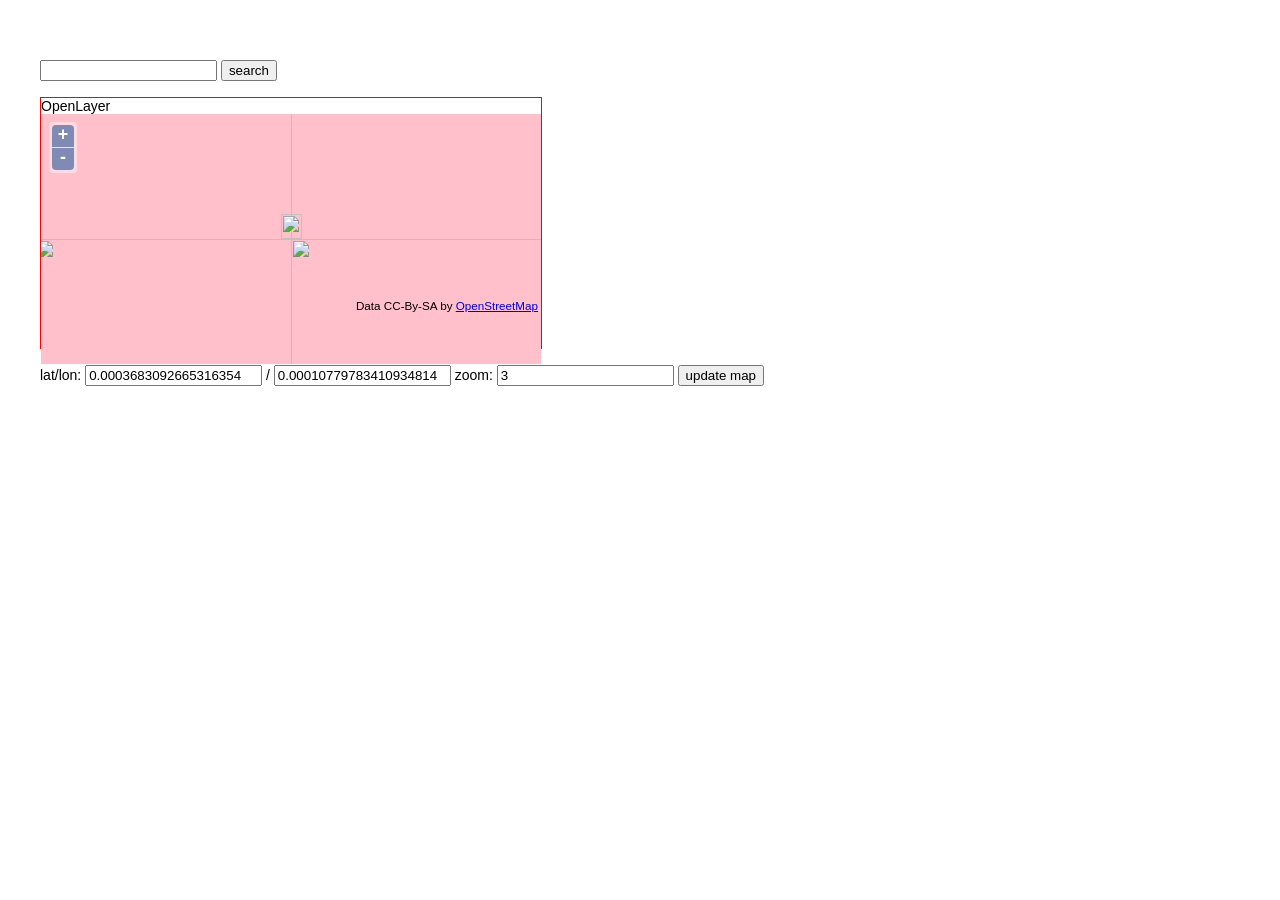
==== ol/index.html @ 1987539b "Openlayer replay" ====
<!DOCTYPE html>
<html xmlns='http://www.w3.org/1999/xhtml'>
<head>
    <title>Google Maps Latitude and Longitude Picker jQuery plugin</title>
    <meta http-equiv="Content-Type" content="text/html; charset=utf-8"/>

    <link rel="stylesheet" type="text/css" href="css/demo.css"/>
    <link rel="stylesheet" href="css/ol2/theme/default/style.css" type="text/css" />
    <script src="js/jquery-1.7.2.min.js"></script>
    <script src="js/OpenLayers.debug.js"></script>



    <link rel="stylesheet" type="text/css" href="css/jquery-gmaps-latlon-picker.css"/>
    <script src="js/jquery-latlon-picker.js"></script>

</head>
<body>
<form>
    <fieldset class="gllpLatlonPicker">
        <input type="text" class="gllpSearchField">
        <input type="button" class="gllpSearchButton" value="search">
        <br/><br/>

        <div class="gllpMap" style="width: 500px; height: 250px; border: 1px solid red; ">OpenLayer</div>
        <br/>
        lat/lon:
        <input type="text" class="gllpLatitude" value="41.0"/>
        /
        <input type="text" class="gllpLongitude" value="12.0"/>
        zoom: <input type="text" class="gllpZoom" value="3"/>
        <input type="button" class="gllpUpdateButton" value="update map">
        <br/>
    </fieldset>


</form>

</body>
</html>
---- ol/css/demo.css ----
html, body, div, span, applet, object, iframe, h1, h2, h3, h4, h5, h6, p, blockquote, pre, a, abbr, acronym, address, big, cite, code, del, dfn, em, font, img, ins, kbd, q, s, samp, small, strike, strong, sub, sup, tt, var, dl, dt, dd, ol, ul, li, fieldset, form, label, legend, table, caption, tbody, tfoot, thead, tr, th, td { margin: 0px; padding: 0px; border: 0px; outline: 0px; font-weight: inherit; font-style: inherit; font-size: 100%; font-family: inherit; vertical-align: baseline; }
form	{ margin: 0px; padding: 0px; }
table   { border-collapse: collapse; border-spacing: 0px; }
caption, th, td {text-align: left; font-weight: normal; }
blockquote:before, blockquote:after, q:before, q:after { content: ""; }
blockquote, q { quotes: "" ""; }

BODY    { margin: 20px; padding: 20px; color: #000; font-family: Helvetica, Arial, Verdana, sans-serif; font-size: 14.0px; }

H1		{ margin: 20px 0; font-size: 3em; }
H2		{ margin: 40px 0 20px 0; font-size: 1.8em; }

UL 		{ margin: 0 20px; }
UL LI	{ margin: 5px 0; }

.gllpLatlonPicker	{ margin: 20px 0; }

.code			{ margin: 20px 0; font-size: 0.9em; width: 600px; font-family: "Monofur", courier; background-color: #555; padding: 15px; box-shadow: #f6f6f6 1px 1px 3px; color: #999; }
.description	{ margin: 20px 0; line-height: 1.2em; }
---- ol/css/ol2/theme/default/style.css ----
div.olMap {
    z-index: 0;
    padding: 0 !important;
    margin: 0 !important;
    cursor: default;
}

div.olMapViewport {
    text-align: left;
}

div.olLayerDiv {
   -moz-user-select: none;
   -khtml-user-select: none;
}

.olLayerGoogleCopyright {
    left: 2px;
    bottom: 2px;
}
.olLayerGoogleV3.olLayerGoogleCopyright {
    right: auto !important;
}
.olLayerGooglePoweredBy {
    left: 2px;
    bottom: 15px;
}
.olLayerGoogleV3.olLayerGooglePoweredBy {
    bottom: 15px !important;
}
.olControlAttribution {
    font-size: smaller;
    right: 3px;
    bottom: 4.5em;
    position: absolute;
    display: block;
}
.olControlScale {
    right: 3px;
    bottom: 3em;
    display: block;
    position: absolute;
    font-size: smaller;
}
.olControlScaleLine {
   display: block;
   position: absolute;
   left: 10px;
   bottom: 15px;
   font-size: xx-small;
}
.olControlScaleLineBottom {
   border: solid 2px black;
   border-bottom: none;
   margin-top:-2px;
   text-align: center;
}
.olControlScaleLineTop {
   border: solid 2px black;
   border-top: none;
   text-align: center;
}

.olControlPermalink {
    right: 3px;
    bottom: 1.5em;
    display: block;
    position: absolute;
    font-size: smaller;
}

div.olControlMousePosition {
    bottom: 0;
    right: 3px;
    display: block;
    position: absolute;
    font-family: Arial;
    font-size: smaller;
}

.olControlOverviewMapContainer {
    position: absolute;
    bottom: 0;
    right: 0;
}

.olControlOverviewMapElement {
    padding: 10px 18px 10px 10px;
    background-color: #00008B;
    -moz-border-radius: 1em 0 0 0;
}

.olControlOverviewMapMinimizeButton,
.olControlOverviewMapMaximizeButton {
    height: 18px;
    width: 18px;
    right: 0;
    bottom: 80px;
    cursor: pointer;
}

.olControlOverviewMapExtentRectangle {
    overflow: hidden;
    background-image: url("img/blank.gif");
    cursor: move;
    border: 2px dotted red;
}
.olControlOverviewMapRectReplacement {
    overflow: hidden;
    cursor: move;
    background-image: url("img/overview_replacement.gif");
    background-repeat: no-repeat;
    background-position: center;
}

.olLayerGeoRSSDescription {
    float:left;
    width:100%;
    overflow:auto;
    font-size:1.0em;
}
.olLayerGeoRSSClose {
    float:right;
    color:gray;
    font-size:1.2em;
    margin-right:6px;
    font-family:sans-serif;
}
.olLayerGeoRSSTitle {
    float:left;font-size:1.2em;
}

.olPopupContent {
    padding:5px;
    overflow: auto;
}

.olControlNavigationHistory {
   background-image: url("img/navigation_history.png");
   background-repeat: no-repeat;
   width:  24px;
   height: 24px;

}
.olControlNavigationHistoryPreviousItemActive {
  background-position: 0 0;
}
.olControlNavigationHistoryPreviousItemInactive {
   background-position: 0 -24px;
}
.olControlNavigationHistoryNextItemActive {
   background-position: -24px 0;
}
.olControlNavigationHistoryNextItemInactive {
   background-position: -24px -24px;
}

div.olControlSaveFeaturesItemActive {
    background-image: url(img/save_features_on.png);
    background-repeat: no-repeat;
    background-position: 0 1px;
}
div.olControlSaveFeaturesItemInactive {
    background-image: url(img/save_features_off.png);
    background-repeat: no-repeat;
    background-position: 0 1px;
}

.olHandlerBoxZoomBox {
    border: 2px solid red;
    position: absolute;
    background-color: white;
    opacity: 0.50;
    font-size: 1px;
    filter: alpha(opacity=50);
}
.olHandlerBoxSelectFeature {
    border: 2px solid blue;
    position: absolute;
    background-color: white;
    opacity: 0.50;
    font-size: 1px;
    filter: alpha(opacity=50);
}

.olControlPanPanel {
    top: 10px;
    left: 5px;
}

.olControlPanPanel div {
    background-image: url(img/pan-panel.png);
    height: 18px;
    width: 18px;
    cursor: pointer;
    position: absolute;
}

.olControlPanPanel .olControlPanNorthItemInactive {
    top: 0;
    left: 9px;
    background-position: 0 0;
}
.olControlPanPanel .olControlPanSouthItemInactive {
    top: 36px;
    left: 9px;
    background-position: 18px 0;
}
.olControlPanPanel .olControlPanWestItemInactive {
    position: absolute;
    top: 18px;
    left: 0;
    background-position: 0 18px;
}
.olControlPanPanel .olControlPanEastItemInactive {
    top: 18px;
    left: 18px;
    background-position: 18px 18px;
}

.olControlZoomPanel {
    top: 71px;
    left: 14px;
}

.olControlZoomPanel div {
    background-image: url(img/zoom-panel.png);
    position: absolute;
    height: 18px;
    width: 18px;
    cursor: pointer;
}

.olControlZoomPanel .olControlZoomInItemInactive {
    top: 0;
    left: 0;
    background-position: 0 0;
}

.olControlZoomPanel .olControlZoomToMaxExtentItemInactive {
    top: 18px;
    left: 0;
    background-position: 0 -18px;
}

.olControlZoomPanel .olControlZoomOutItemInactive {
    top: 36px;
    left: 0;
    background-position: 0 18px;
}

/*
 * When a potential text is bigger than the image it move the image
 * with some headers (closes #3154)
 */
.olControlPanZoomBar div {
    font-size: 1px;
}

.olPopupCloseBox {
  background: url("img/close.gif") no-repeat;
  cursor: pointer;
}

.olFramedCloudPopupContent {
    padding: 5px;
    overflow: auto;
}

.olControlNoSelect {
 -moz-user-select: none;
 -khtml-user-select: none;
}

.olImageLoadError {
    background-color: pink;
    opacity: 0.5;
    filter: alpha(opacity=50); /* IE */
}

/**
 * Cursor styles
 */

.olCursorWait {
    cursor: wait;
}
.olDragDown {
    cursor: move;
}
.olDrawBox {
    cursor: crosshair;
}
.olControlDragFeatureOver {
    cursor: move;
}
.olControlDragFeatureActive.olControlDragFeatureOver.olDragDown {
    cursor: -moz-grabbing;
}

/**
 * Layer switcher
 */
.olControlLayerSwitcher {
    position: absolute;
    top: 25px;
    right: 0;
    width: 20em;
    font-family: sans-serif;
    font-weight: bold;
    margin-top: 3px;
    margin-left: 3px;
    margin-bottom: 3px;
    font-size: smaller;
    color: white;
    background-color: transparent;
}

.olControlLayerSwitcher .layersDiv {
    padding-top: 5px;
    padding-left: 10px;
    padding-bottom: 5px;
    padding-right: 10px;
    background-color: darkblue;
}

.olControlLayerSwitcher .layersDiv .baseLbl,
.olControlLayerSwitcher .layersDiv .dataLbl {
    margin-top: 3px;
    margin-left: 3px;
    margin-bottom: 3px;
}

.olControlLayerSwitcher .layersDiv .baseLayersDiv,
.olControlLayerSwitcher .layersDiv .dataLayersDiv {
    padding-left: 10px;
}

.olControlLayerSwitcher .maximizeDiv,
.olControlLayerSwitcher .minimizeDiv {
    width: 18px;
    height: 18px;
    top: 5px;
    right: 0;
    cursor: pointer;
}

.olBingAttribution {
    color: #DDD;
}
.olBingAttribution.road {
    color: #333;
}

.olGoogleAttribution.hybrid, .olGoogleAttribution.satellite {
    color: #EEE;
}
.olGoogleAttribution {
    color: #333;
}
span.olGoogleAttribution a {
    color: #77C;
}
span.olGoogleAttribution.hybrid a, span.olGoogleAttribution.satellite a {
    color: #EEE;
}

/**
 * Editing and navigation icons.
 * (using the editing_tool_bar.png sprint image)
 */
.olControlNavToolbar ,
.olControlEditingToolbar {
    margin: 5px 5px 0 0;
}
.olControlNavToolbar div,
.olControlEditingToolbar div {
    background-image: url("img/editing_tool_bar.png");
    background-repeat: no-repeat;
    margin: 0 0 5px 5px;
    width: 24px;
    height: 22px;
    cursor: pointer
}
/* positions */
.olControlEditingToolbar {
    right: 0;
    top: 0;
}
.olControlNavToolbar {
    top: 295px;
    left: 9px;
}
/* layouts */
.olControlEditingToolbar div {
    float: right;
}
/* individual controls */
.olControlNavToolbar .olControlNavigationItemInactive,
.olControlEditingToolbar .olControlNavigationItemInactive {
    background-position: -103px -1px;
}
.olControlNavToolbar .olControlNavigationItemActive ,
.olControlEditingToolbar .olControlNavigationItemActive  {
    background-position: -103px -24px;
}
.olControlNavToolbar .olControlZoomBoxItemInactive {
    background-position: -128px -1px;
}
.olControlNavToolbar .olControlZoomBoxItemActive  {
    background-position: -128px -24px;
}
.olControlEditingToolbar .olControlDrawFeaturePointItemInactive {
    background-position: -77px -1px;
}
.olControlEditingToolbar .olControlDrawFeaturePointItemActive {
    background-position: -77px -24px;
}
.olControlEditingToolbar .olControlDrawFeaturePathItemInactive {
    background-position: -51px -1px;
}
.olControlEditingToolbar .olControlDrawFeaturePathItemActive {
    background-position: -51px -24px;
}
.olControlEditingToolbar .olControlDrawFeaturePolygonItemInactive{
    background-position: -26px -1px;
}
.olControlEditingToolbar .olControlDrawFeaturePolygonItemActive {
    background-position: -26px -24px;
}

div.olControlZoom {
    position: absolute;
    top: 8px;
    left: 8px;
    background: rgba(255,255,255,0.4);
    border-radius: 4px;
    padding: 2px;
}
div.olControlZoom a {
    display: block;
    margin: 1px;
    padding: 0;
    color: white;
    font-size: 18px;
    font-family: 'Lucida Grande', Verdana, Geneva, Lucida, Arial, Helvetica, sans-serif;
    font-weight: bold;
    text-decoration: none;
    text-align: center;
    height: 22px;
    width:22px;
    line-height: 19px;
    background: #130085; /* fallback for IE - IE6 requires background shorthand*/
    background: rgba(0, 60, 136, 0.5);
    filter: alpha(opacity=80);
}
div.olControlZoom a:hover {
    background: #130085; /* fallback for IE */
    background: rgba(0, 60, 136, 0.7);
    filter: alpha(opacity=100);
}
@media only screen and (max-width: 600px) {
    div.olControlZoom a:hover {
        background: rgba(0, 60, 136, 0.5);
    }
}
a.olControlZoomIn {
    border-radius: 4px 4px 0 0;
}
a.olControlZoomOut {
    border-radius: 0 0 4px 4px;
}


/**
 * Animations
 */

.olLayerGrid .olTileImage {
    -webkit-transition: opacity 0.2s linear;
    -moz-transition: opacity 0.2s linear;
    -o-transition: opacity 0.2s linear;
    transition: opacity 0.2s linear;
}
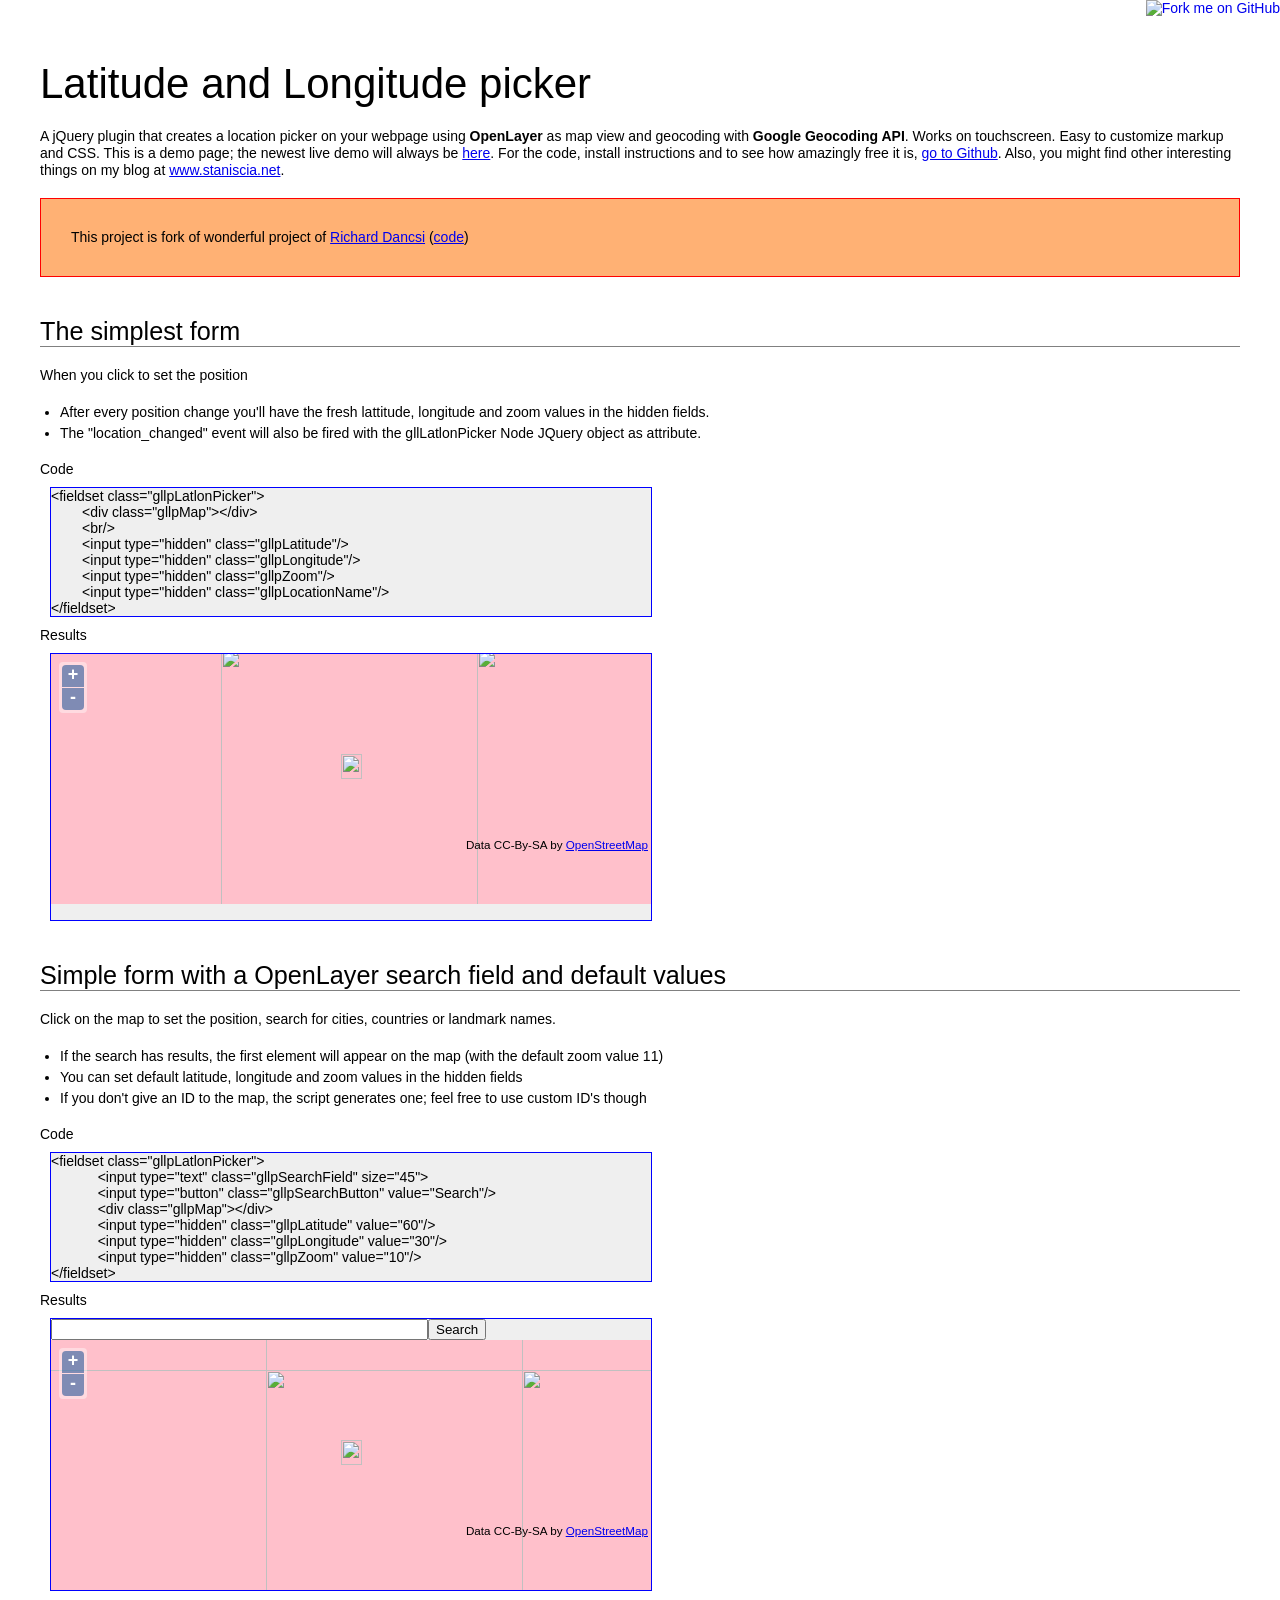
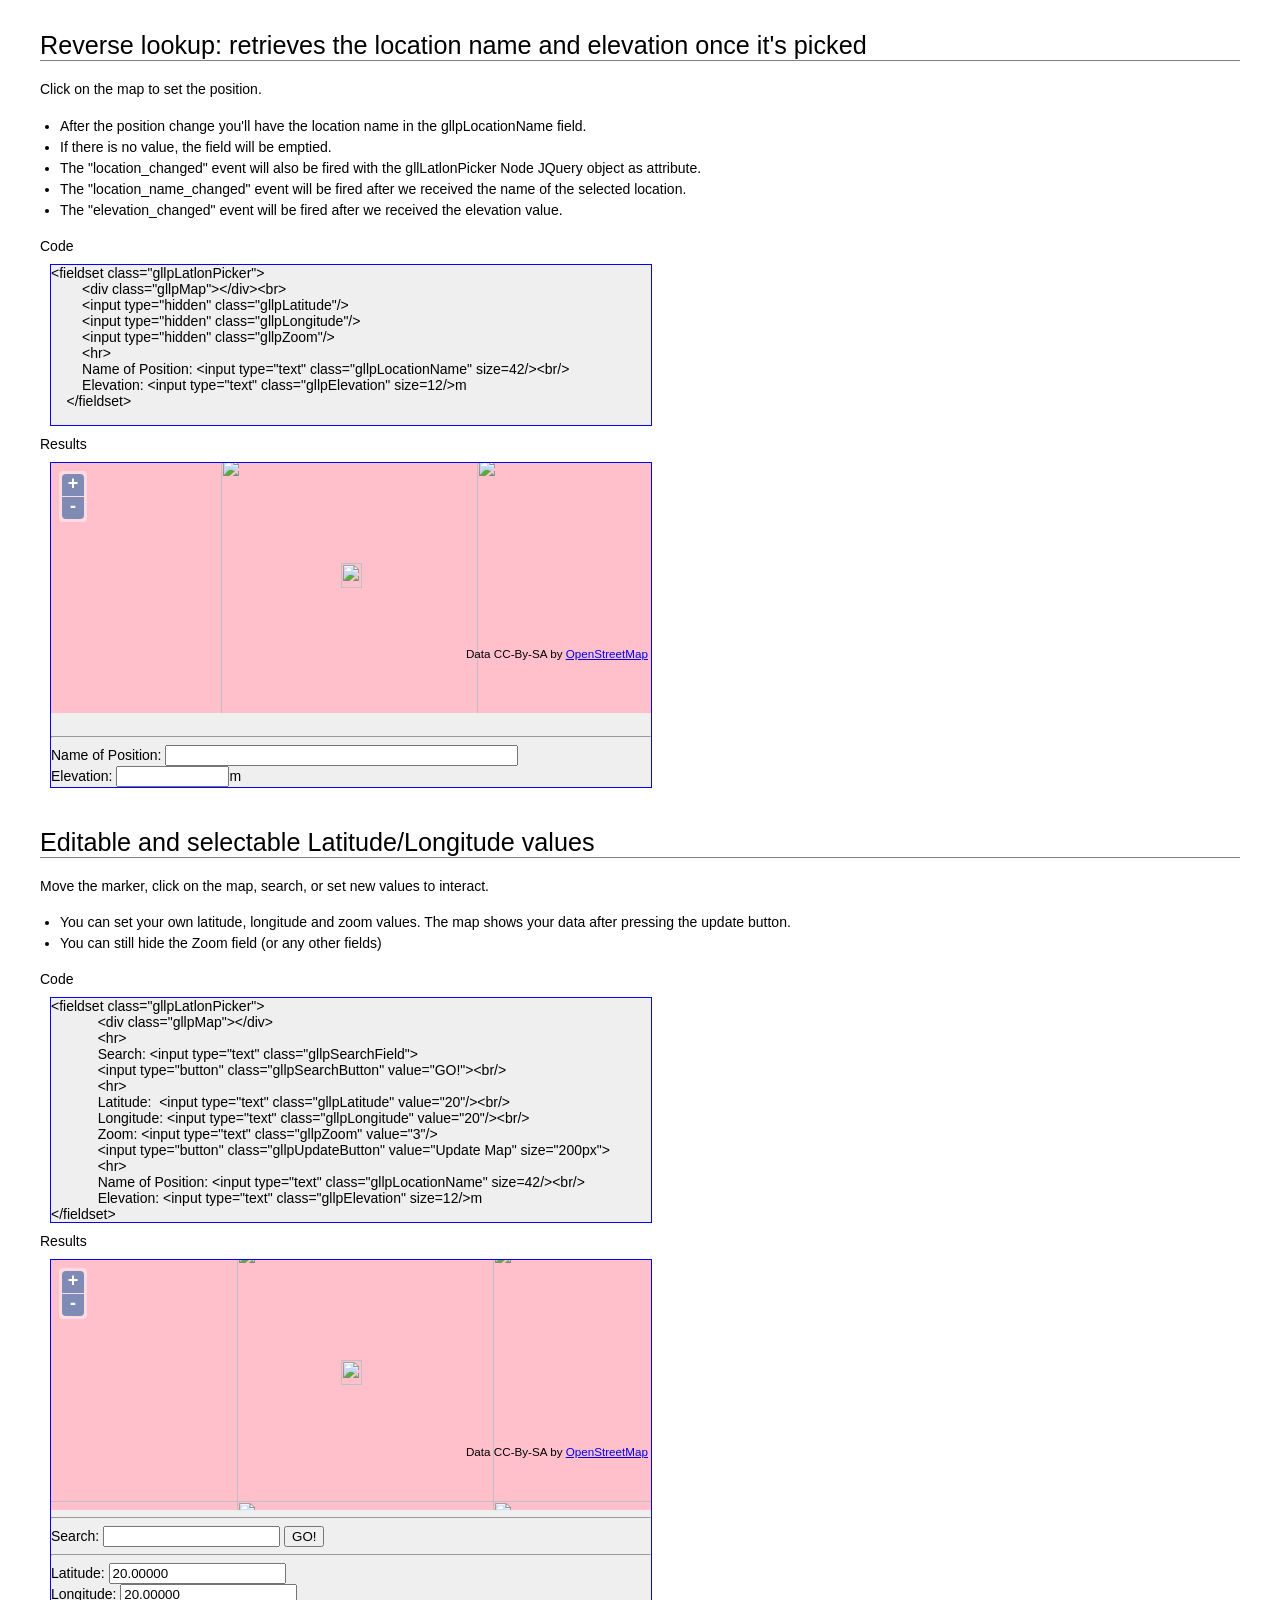
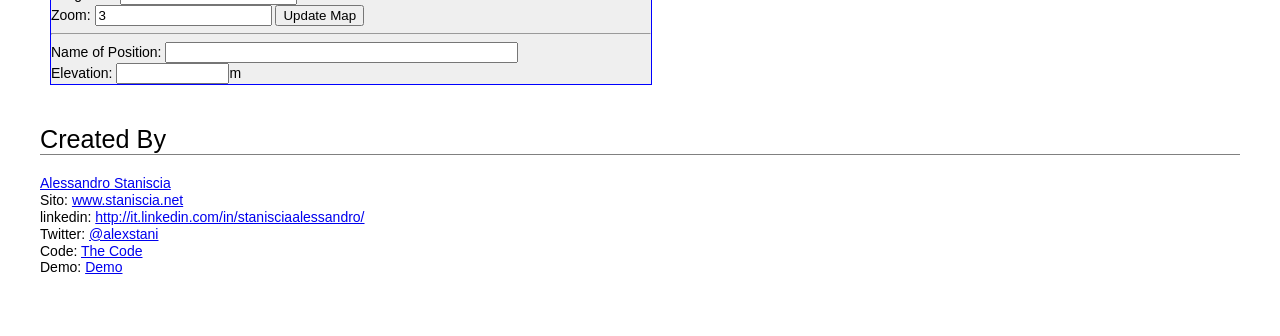
==== commit f40f6316: "Pre-release" ====
--- a/ol/index.html
+++ b/ol/index.html
@@ -1,40 +1,206 @@
 <!DOCTYPE html>
 <html xmlns='http://www.w3.org/1999/xhtml'>
 <head>
-    <title>Google Maps Latitude and Longitude Picker jQuery plugin</title>
+    <title>Latitude and Longitude Picker jQuery plugin</title>
     <meta http-equiv="Content-Type" content="text/html; charset=utf-8"/>
 
     <link rel="stylesheet" type="text/css" href="css/demo.css"/>
-    <link rel="stylesheet" href="css/ol2/theme/default/style.css" type="text/css" />
+    <link rel="stylesheet" href="css/ol2/theme/default/style.css" type="text/css"/>
+
+    <!-- Dependencies: JQuery and OpenLayer API should be loaded first -->
     <script src="js/jquery-1.7.2.min.js"></script>
-    <script src="js/OpenLayers.debug.js"></script>
-
-
-
-    <link rel="stylesheet" type="text/css" href="css/jquery-gmaps-latlon-picker.css"/>
+    <script src="js/OpenLayers.js"></script>
+
+    <!-- CSS and JS for our code -->
+    <link href="css/jquery-latlon-picker.css" rel="stylesheet" type="text/css"/>
     <script src="js/jquery-latlon-picker.js"></script>
-
 </head>
 <body>
+
 <form>
-    <fieldset class="gllpLatlonPicker">
-        <input type="text" class="gllpSearchField">
-        <input type="button" class="gllpSearchButton" value="search">
-        <br/><br/>
-
-        <div class="gllpMap" style="width: 500px; height: 250px; border: 1px solid red; ">OpenLayer</div>
+    <h1>Latitude and Longitude picker</h1>
+    <p>A jQuery plugin that creates a location picker on your webpage using <b>OpenLayer</b> as map view and
+        geocoding with <b>Google Geocoding API</b>. Works on touchscreen. Easy to customize markup and CSS. This is a
+        demo page; the newest live demo will always be <a
+                href="http://www.staniscia.net/repository/lat-lon-picker/index.html">here</a>.
+        For the code, install instructions and to see how amazingly free it is, <a
+                href="https://github.com/Odyno/jquery-latitude-longitude-picker-gmaps">go to Github</a>.
+        Also, you might find other interesting things on my blog at <a href="http://www.staniscia.net/">www.staniscia.net</a>.
+    </p>
+
+    <p style="border: 1px solid red; background-color: #ffb174; margin: 10px 0; padding: 30px;">This project is fork of wonderful project of <a href="http://www.wimagguc.com/">Richard Dancsi</a> (<a
+            href="https://github.com/wimagguc/jquery-latitude-longitude-picker-gmaps">code</a>)</p>
+
+
+    <H2>The simplest form</H2>
+
+    <p>
+        When you click to set the position
+    <ul>
+        <li>After every position change you'll have the fresh lattitude, longitude and zoom values in the hidden
+            fields.
+        </li>
+        <li>The "location_changed" event will also be fired with the gllLatlonPicker Node JQuery object as attribute.
+        </li>
+    </ul>
+    </p>
+
+    <H3>Code</H3>
+    <pre class="prettyprint lang-html ">
+&lt;fieldset&nbsp;class=&quot;gllpLatlonPicker&quot;&gt;
+&nbsp;&nbsp;&nbsp;&nbsp;&nbsp;&nbsp;&nbsp;&nbsp;&lt;div&nbsp;class=&quot;gllpMap&quot;&gt;&lt;/div&gt;
+&nbsp;&nbsp;&nbsp;&nbsp;&nbsp;&nbsp;&nbsp;&nbsp;&lt;br/&gt;
+&nbsp;&nbsp;&nbsp;&nbsp;&nbsp;&nbsp;&nbsp;&nbsp;&lt;input&nbsp;type=&quot;hidden&quot;&nbsp;class=&quot;gllpLatitude&quot;/&gt;
+&nbsp;&nbsp;&nbsp;&nbsp;&nbsp;&nbsp;&nbsp;&nbsp;&lt;input&nbsp;type=&quot;hidden&quot;&nbsp;class=&quot;gllpLongitude&quot;/&gt;
+&nbsp;&nbsp;&nbsp;&nbsp;&nbsp;&nbsp;&nbsp;&nbsp;&lt;input&nbsp;type=&quot;hidden&quot;&nbsp;class=&quot;gllpZoom&quot;/&gt;
+&nbsp;&nbsp;&nbsp;&nbsp;&nbsp;&nbsp;&nbsp;&nbsp;&lt;input&nbsp;type=&quot;hidden&quot;&nbsp;class=&quot;gllpLocationName&quot;/&gt;
+&lt;/fieldset&gt;
+</pre>
+    <H3>Results</H3>
+    <fieldset class="gllpLatlonPicker">
+        <div class="gllpMap"></div>
         <br/>
-        lat/lon:
-        <input type="text" class="gllpLatitude" value="41.0"/>
-        /
-        <input type="text" class="gllpLongitude" value="12.0"/>
-        zoom: <input type="text" class="gllpZoom" value="3"/>
-        <input type="button" class="gllpUpdateButton" value="update map">
-        <br/>
-    </fieldset>
-
-
+        <input type="hidden" class="gllpLatitude"/>
+        <input type="hidden" class="gllpLongitude"/>
+        <input type="hidden" class="gllpZoom"/>
+        <input type="hidden" class="gllpLocationName"/>
+    </fieldset>
+
+
+    <H2>Simple form with a OpenLayer search field and default values</H2>
+
+    <p>
+        Click on the map to set the position, search for cities, countries or landmark names.
+    <ul>
+        <li>If the search has results, the first element will appear on the map (with the default zoom value 11)
+        </li>
+        <li>You can set default latitude, longitude and zoom values in the hidden fields</li>
+        <li>If you don't give an ID to the map, the script generates one; feel free to use custom ID's though</li>
+    </ul>
+    </p>
+    <H3>Code</H3>
+<pre class="prettyprint lang-html">
+&lt;fieldset&nbsp;class=&quot;gllpLatlonPicker&quot;&gt;
+&nbsp;&nbsp;&nbsp;&nbsp;&nbsp;&nbsp;&nbsp;&nbsp;&nbsp;&nbsp;&nbsp;&nbsp;&lt;input&nbsp;type=&quot;text&quot;&nbsp;class=&quot;gllpSearchField&quot;&nbsp;size=&quot;45&quot;&gt;
+&nbsp;&nbsp;&nbsp;&nbsp;&nbsp;&nbsp;&nbsp;&nbsp;&nbsp;&nbsp;&nbsp;&nbsp;&lt;input&nbsp;type=&quot;button&quot;&nbsp;class=&quot;gllpSearchButton&quot;&nbsp;value=&quot;Search&quot;/&gt;
+&nbsp;&nbsp;&nbsp;&nbsp;&nbsp;&nbsp;&nbsp;&nbsp;&nbsp;&nbsp;&nbsp;&nbsp;&lt;div&nbsp;class=&quot;gllpMap&quot;&gt;&lt;/div&gt;
+&nbsp;&nbsp;&nbsp;&nbsp;&nbsp;&nbsp;&nbsp;&nbsp;&nbsp;&nbsp;&nbsp;&nbsp;&lt;input&nbsp;type=&quot;hidden&quot;&nbsp;class=&quot;gllpLatitude&quot;&nbsp;value=&quot;60&quot;/&gt;
+&nbsp;&nbsp;&nbsp;&nbsp;&nbsp;&nbsp;&nbsp;&nbsp;&nbsp;&nbsp;&nbsp;&nbsp;&lt;input&nbsp;type=&quot;hidden&quot;&nbsp;class=&quot;gllpLongitude&quot;&nbsp;value=&quot;30&quot;/&gt;
+&nbsp;&nbsp;&nbsp;&nbsp;&nbsp;&nbsp;&nbsp;&nbsp;&nbsp;&nbsp;&nbsp;&nbsp;&lt;input&nbsp;type=&quot;hidden&quot;&nbsp;class=&quot;gllpZoom&quot;&nbsp;value=&quot;10&quot;/&gt;
+&lt;/fieldset&gt;
+</pre>
+    <H3>Results</H3>
+    <fieldset class="gllpLatlonPicker">
+        <input type="text" class="gllpSearchField" size="45"><input type="button" class="gllpSearchButton"
+                                                                    value="Search"/>
+
+        <div class="gllpMap"></div>
+        <input type="hidden" class="gllpLatitude" value="60"/>
+        <input type="hidden" class="gllpLongitude" value="30"/>
+        <input type="hidden" class="gllpZoom" value="10"/>
+    </fieldset>
+
+
+    <H2>Reverse lookup: retrieves the location name and elevation once it's picked</H2>
+
+    <p>
+        Click on the map to set the position.
+    <ul>
+        <li>After the position change you'll have the location name in the gllpLocationName field.</li>
+        <li>If there is no value, the field will be emptied.</li>
+        <li>The "location_changed" event will also be fired with the gllLatlonPicker Node JQuery object as
+            attribute.
+        </li>
+        <li>The "location_name_changed" event will be fired after we received the name of the selected location.
+        </li>
+        <li>The "elevation_changed" event will be fired after we received the elevation value.</li>
+    </ul>
+    </p>
+
+    <H3>Code</H3>
+    <pre class="prettyprint lang-html">
+&lt;fieldset&nbsp;class=&quot;gllpLatlonPicker&quot;&gt;
+&nbsp;&nbsp;&nbsp;&nbsp;&nbsp;&nbsp;&nbsp;&nbsp;&lt;div&nbsp;class=&quot;gllpMap&quot;&gt;&lt;/div&gt;&lt;br&gt;
+&nbsp;&nbsp;&nbsp;&nbsp;&nbsp;&nbsp;&nbsp;&nbsp;&lt;input&nbsp;type=&quot;hidden&quot;&nbsp;class=&quot;gllpLatitude&quot;/&gt;
+&nbsp;&nbsp;&nbsp;&nbsp;&nbsp;&nbsp;&nbsp;&nbsp;&lt;input&nbsp;type=&quot;hidden&quot;&nbsp;class=&quot;gllpLongitude&quot;/&gt;
+&nbsp;&nbsp;&nbsp;&nbsp;&nbsp;&nbsp;&nbsp;&nbsp;&lt;input&nbsp;type=&quot;hidden&quot;&nbsp;class=&quot;gllpZoom&quot;/&gt;
+&nbsp;&nbsp;&nbsp;&nbsp;&nbsp;&nbsp;&nbsp;&nbsp;&lt;hr&gt;
+&nbsp;&nbsp;&nbsp;&nbsp;&nbsp;&nbsp;&nbsp;&nbsp;Name&nbsp;of&nbsp;Position:&nbsp;&lt;input&nbsp;type=&quot;text&quot;&nbsp;class=&quot;gllpLocationName&quot;&nbsp;size=42/&gt;&lt;br/&gt;
+&nbsp;&nbsp;&nbsp;&nbsp;&nbsp;&nbsp;&nbsp;&nbsp;Elevation:&nbsp;&lt;input&nbsp;type=&quot;text&quot;&nbsp;class=&quot;gllpElevation&quot;&nbsp;size=12/&gt;m
+&nbsp;&nbsp;&nbsp;&nbsp;&lt;/fieldset&gt;
+    </pre>
+
+    <H3>Results</H3>
+    <fieldset class="gllpLatlonPicker">
+        <div class="gllpMap"></div><br>
+        <input type="hidden" class="gllpLatitude"/>
+        <input type="hidden" class="gllpLongitude"/>
+        <input type="hidden" class="gllpZoom"/>
+        <hr>
+        Name of Position: <input type="text" class="gllpLocationName" size=42/><br/>
+        Elevation: <input type="text" class="gllpElevation" size=12/>m
+    </fieldset>
+
+    <H2>Editable and selectable Latitude/Longitude values</H2>
+
+    <p>
+        Move the marker, click on the map, search, or set new values to interact.
+
+    <ul>
+        <li>You can set your own latitude, longitude and zoom values. The map shows your data after pressing the
+            update button.
+        </li>
+        <li>You can still hide the Zoom field (or any other fields)</li>
+    </ul>
+
+
+    </p>
+    <H3>Code</H3>
+<pre class="prettyprint lang-html">
+&lt;fieldset&nbsp;class=&quot;gllpLatlonPicker&quot;&gt;
+&nbsp;&nbsp;&nbsp;&nbsp;&nbsp;&nbsp;&nbsp;&nbsp;&nbsp;&nbsp;&nbsp;&nbsp;&lt;div&nbsp;class=&quot;gllpMap&quot;&gt;&lt;/div&gt;
+&nbsp;&nbsp;&nbsp;&nbsp;&nbsp;&nbsp;&nbsp;&nbsp;&nbsp;&nbsp;&nbsp;&nbsp;&lt;hr&gt;
+&nbsp;&nbsp;&nbsp;&nbsp;&nbsp;&nbsp;&nbsp;&nbsp;&nbsp;&nbsp;&nbsp;&nbsp;Search:&nbsp;&lt;input&nbsp;type=&quot;text&quot;&nbsp;class=&quot;gllpSearchField&quot;&gt;
+&nbsp;&nbsp;&nbsp;&nbsp;&nbsp;&nbsp;&nbsp;&nbsp;&nbsp;&nbsp;&nbsp;&nbsp;&lt;input&nbsp;type=&quot;button&quot;&nbsp;class=&quot;gllpSearchButton&quot;&nbsp;value=&quot;GO!&quot;&gt;&lt;br/&gt;
+&nbsp;&nbsp;&nbsp;&nbsp;&nbsp;&nbsp;&nbsp;&nbsp;&nbsp;&nbsp;&nbsp;&nbsp;&lt;hr&gt;
+&nbsp;&nbsp;&nbsp;&nbsp;&nbsp;&nbsp;&nbsp;&nbsp;&nbsp;&nbsp;&nbsp;&nbsp;Latitude:&nbsp;&nbsp;&lt;input&nbsp;type=&quot;text&quot;&nbsp;class=&quot;gllpLatitude&quot;&nbsp;value=&quot;20&quot;/&gt;&lt;br/&gt;
+&nbsp;&nbsp;&nbsp;&nbsp;&nbsp;&nbsp;&nbsp;&nbsp;&nbsp;&nbsp;&nbsp;&nbsp;Longitude:&nbsp;&lt;input&nbsp;type=&quot;text&quot;&nbsp;class=&quot;gllpLongitude&quot;&nbsp;value=&quot;20&quot;/&gt;&lt;br/&gt;
+&nbsp;&nbsp;&nbsp;&nbsp;&nbsp;&nbsp;&nbsp;&nbsp;&nbsp;&nbsp;&nbsp;&nbsp;Zoom:&nbsp;&lt;input&nbsp;type=&quot;text&quot;&nbsp;class=&quot;gllpZoom&quot;&nbsp;value=&quot;3&quot;/&gt;
+&nbsp;&nbsp;&nbsp;&nbsp;&nbsp;&nbsp;&nbsp;&nbsp;&nbsp;&nbsp;&nbsp;&nbsp;&lt;input&nbsp;type=&quot;button&quot;&nbsp;class=&quot;gllpUpdateButton&quot;&nbsp;value=&quot;Update&nbsp;Map&quot;&nbsp;size=&quot;200px&quot;&gt;
+&nbsp;&nbsp;&nbsp;&nbsp;&nbsp;&nbsp;&nbsp;&nbsp;&nbsp;&nbsp;&nbsp;&nbsp;&lt;hr&gt;
+&nbsp;&nbsp;&nbsp;&nbsp;&nbsp;&nbsp;&nbsp;&nbsp;&nbsp;&nbsp;&nbsp;&nbsp;Name&nbsp;of&nbsp;Position:&nbsp;&lt;input&nbsp;type=&quot;text&quot;&nbsp;class=&quot;gllpLocationName&quot;&nbsp;size=42/&gt;&lt;br/&gt;
+&nbsp;&nbsp;&nbsp;&nbsp;&nbsp;&nbsp;&nbsp;&nbsp;&nbsp;&nbsp;&nbsp;&nbsp;Elevation:&nbsp;&lt;input&nbsp;type=&quot;text&quot;&nbsp;class=&quot;gllpElevation&quot;&nbsp;size=12/&gt;m
+&lt;/fieldset&gt;
+</pre>
+    <H3>Results</H3>
+    <fieldset class="gllpLatlonPicker">
+        <div class="gllpMap"></div>
+        <hr>
+        Search: <input type="text" class="gllpSearchField">
+        <input type="button" class="gllpSearchButton" value="GO!"><br/>
+        <hr>
+        Latitude: <input type="text" class="gllpLatitude" value="20"/><br/>
+        Longitude: <input type="text" class="gllpLongitude" value="20"/><br/>
+        Zoom: <input type="text" class="gllpZoom" value="3"/>
+        <input type="button" class="gllpUpdateButton" value="Update Map" size="200px">
+        <hr>
+        Name of Position: <input type="text" class="gllpLocationName" size=42/><br/>
+        Elevation: <input type="text" class="gllpElevation" size=12/>m
+    </fieldset>
+
+
+    <H2>Created By</H2>
+    <p>
+        <a href="http://www.staniscia.net"  target="_blank">Alessandro Staniscia</a><br/>
+        Sito: <a href="http://www.staniscia.net"  target="_blank">www.staniscia.net</a><br/>
+        linkedin: <a href="http://it.linkedin.com/in/stanisciaalessandro/"  target="_blank">http://it.linkedin.com/in/stanisciaalessandro/</a><br/>
+        Twitter: <a href="https://twitter.com/alexstani"  target="_blank">@alexstani</a><br/>
+        Code: <a href="https://github.com/Odyno/jquery-latitude-longitude-picker-gmaps" target="_blank">The Code</a><br/>
+        Demo: <a href="http://www.staniscia.net/repository/lat-lon-picker/index.html" target="_blank">Demo</a><br/>
+    </p>
 </form>
 
+<a href="https://github.com/Odyno/jquery-latitude-longitude-picker-gmaps"><img style="position: absolute; top: 0; right: 0; border: 0;" src="https://s3.amazonaws.com/github/ribbons/forkme_right_orange_ff7600.png" alt="Fork me on GitHub"></a>
+<script src="https://google-code-prettify.googlecode.com/svn/loader/run_prettify.js"></script>
 </body>
 </html>
--- a/ol/css/demo.css
+++ b/ol/css/demo.css
@@ -1,19 +1,75 @@
-html, body, div, span, applet, object, iframe, h1, h2, h3, h4, h5, h6, p, blockquote, pre, a, abbr, acronym, address, big, cite, code, del, dfn, em, font, img, ins, kbd, q, s, samp, small, strike, strong, sub, sup, tt, var, dl, dt, dd, ol, ul, li, fieldset, form, label, legend, table, caption, tbody, tfoot, thead, tr, th, td { margin: 0px; padding: 0px; border: 0px; outline: 0px; font-weight: inherit; font-style: inherit; font-size: 100%; font-family: inherit; vertical-align: baseline; }
-form	{ margin: 0px; padding: 0px; }
-table   { border-collapse: collapse; border-spacing: 0px; }
-caption, th, td {text-align: left; font-weight: normal; }
-blockquote:before, blockquote:after, q:before, q:after { content: ""; }
-blockquote, q { quotes: "" ""; }
+html, body, div, span, applet, object, iframe, h1, h2, h3, h4, h5, h6, p, blockquote, pre, a, abbr, acronym, address, big, cite, code, del, dfn, em, font, img, ins, kbd, q, s, samp, small, strike, strong, sub, sup, tt, var, dl, dt, dd, ol, ul, li, fieldset, form, label, legend, table, caption, tbody, tfoot, thead, tr, th, td {
+    margin: 0px;
+    padding: 0px;
+    border: 0px;
+    outline: 0px;
+    font-weight: inherit;
+    font-style: inherit;
+    font-size: 100%;
+    font-family: inherit;
+    vertical-align: baseline;
+}
 
-BODY    { margin: 20px; padding: 20px; color: #000; font-family: Helvetica, Arial, Verdana, sans-serif; font-size: 14.0px; }
+form {
+    margin: 0px;
+    padding: 0px;
+}
 
-H1		{ margin: 20px 0; font-size: 3em; }
-H2		{ margin: 40px 0 20px 0; font-size: 1.8em; }
+table {
+    border-collapse: collapse;
+    border-spacing: 0px;
+}
 
-UL 		{ margin: 0 20px; }
-UL LI	{ margin: 5px 0; }
+caption, th, td {
+    text-align: left;
+    font-weight: normal;
+}
 
-.gllpLatlonPicker	{ margin: 20px 0; }
+blockquote:before, blockquote:after, q:before, q:after {
+    content: "";
+}
 
-.code			{ margin: 20px 0; font-size: 0.9em; width: 600px; font-family: "Monofur", courier; background-color: #555; padding: 15px; box-shadow: #f6f6f6 1px 1px 3px; color: #999; }
-.description	{ margin: 20px 0; line-height: 1.2em; }
+blockquote, q {
+    quotes: "" "";
+}
+
+BODY {
+    margin: 20px;
+    padding: 20px;
+    color: #000;
+    font-family: Helvetica, Arial, Verdana, sans-serif;
+    font-size: 14.0px;
+}
+
+H1 {
+    margin: 20px 0;
+    font-size: 3em;
+}
+
+H2 {
+    margin: 40px 0 20px 0;
+    font-size: 1.8em;
+    border-bottom: 1px solid gray;
+}
+
+UL {
+    margin: 0 20px;
+}
+
+UL LI {
+    margin: 5px 0;
+}
+
+p {
+    margin: 20px 0;
+    line-height: 1.2em;
+}
+
+pre, fieldset {
+  border: 1px solid blue;
+  background-color: #efefef;
+  margin: 10px;
+  width: 600px;
+}
+
+
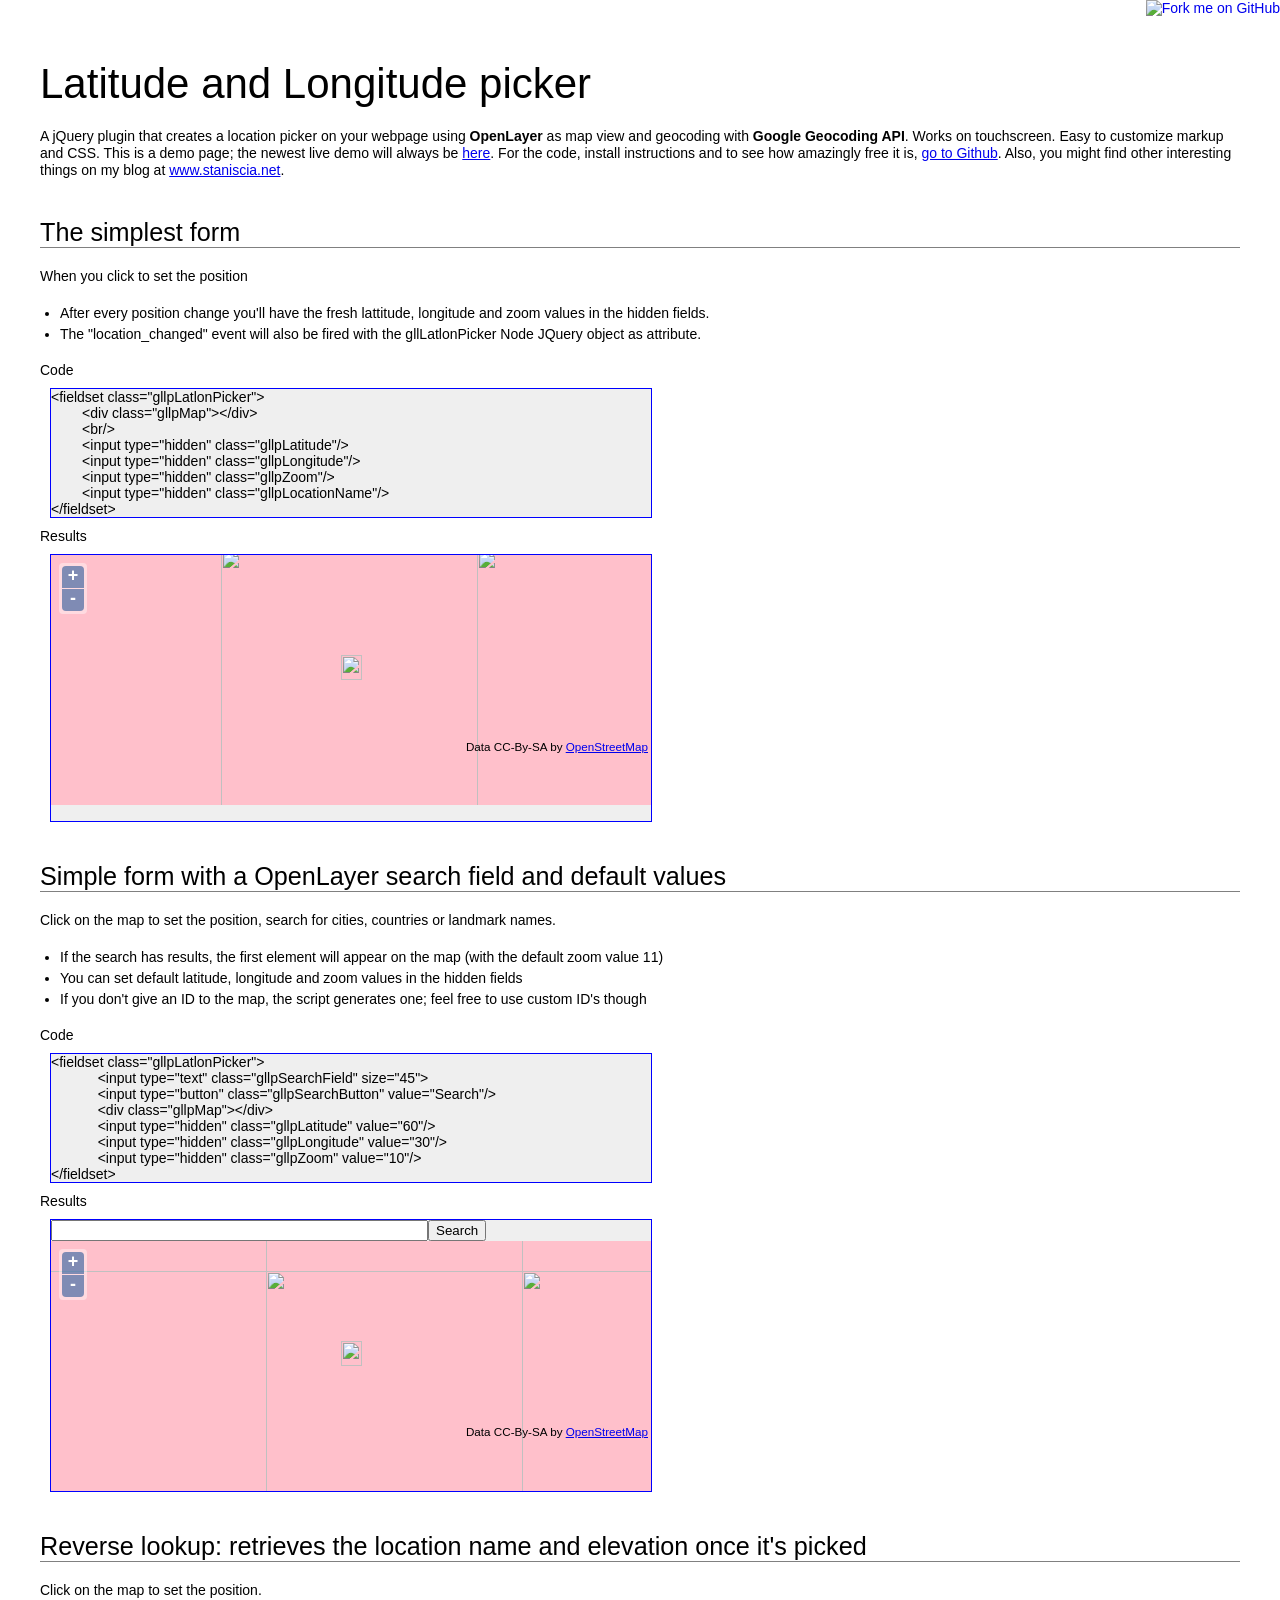
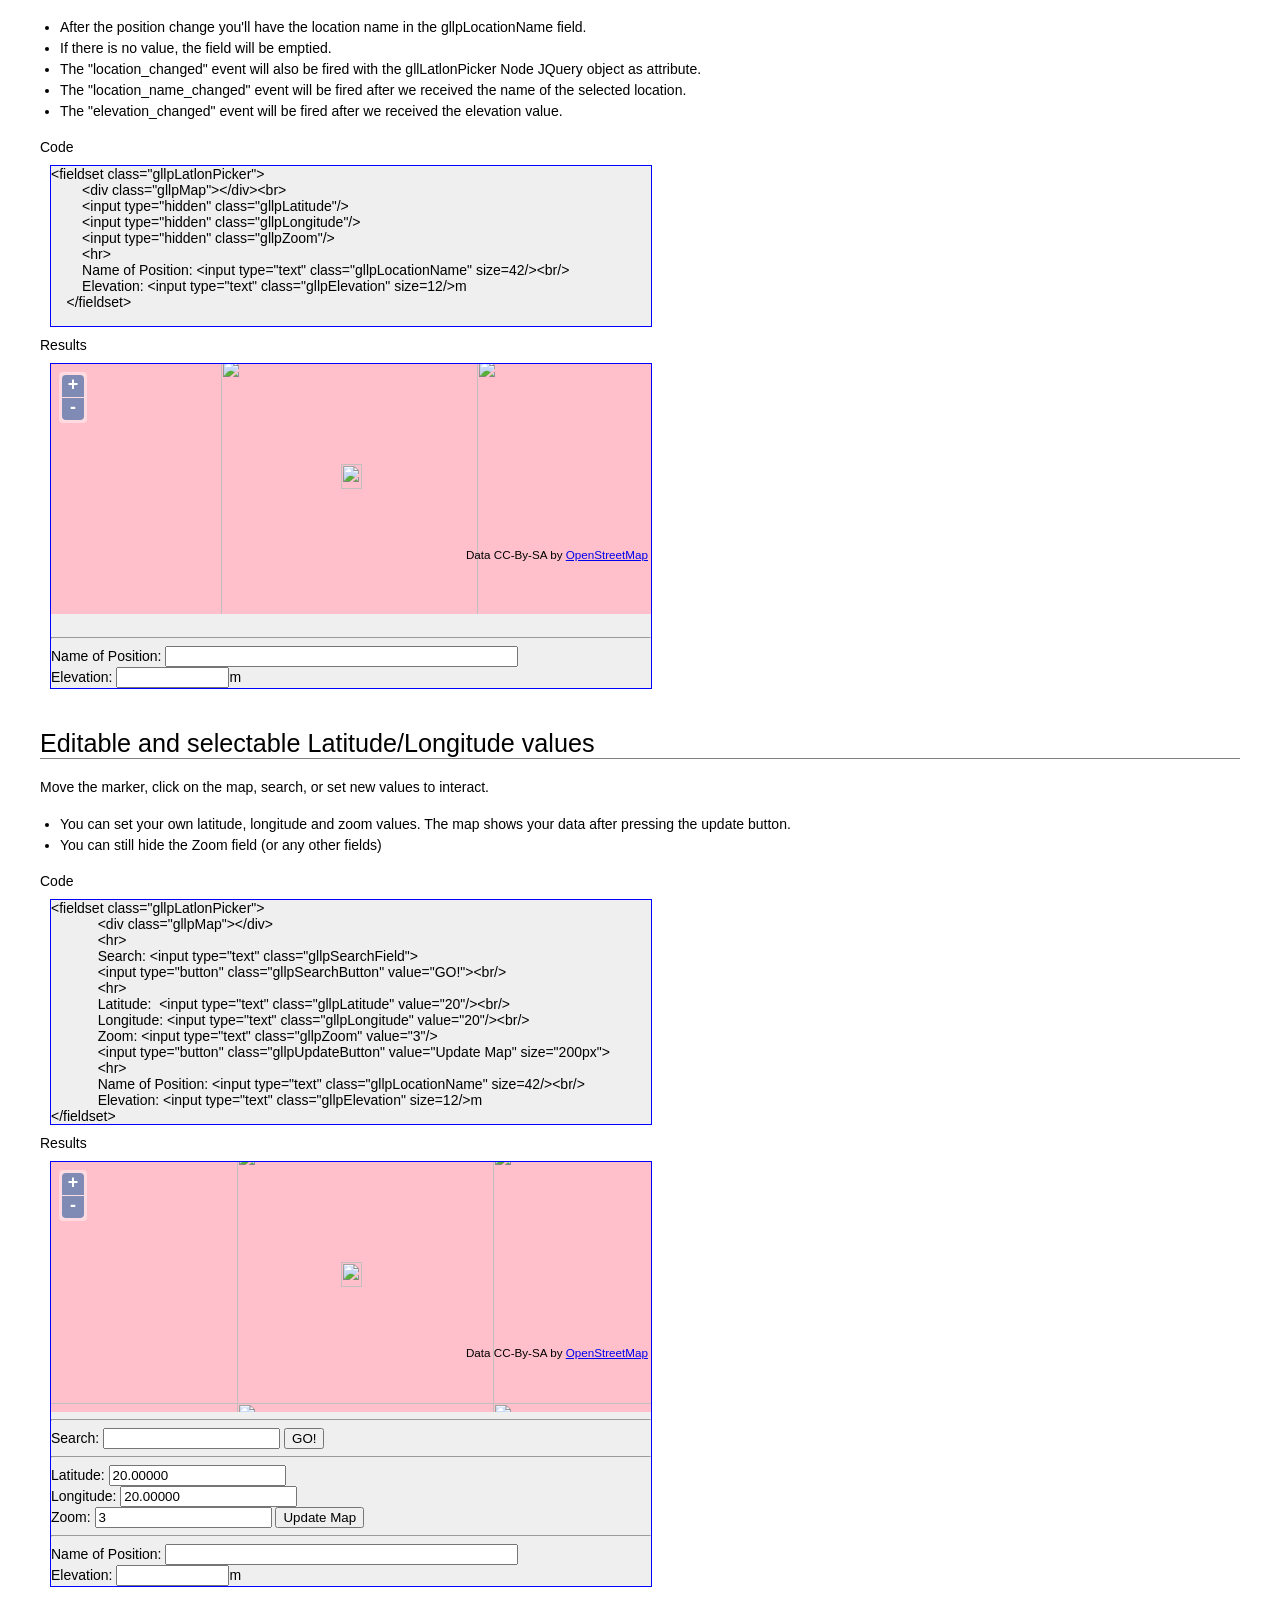
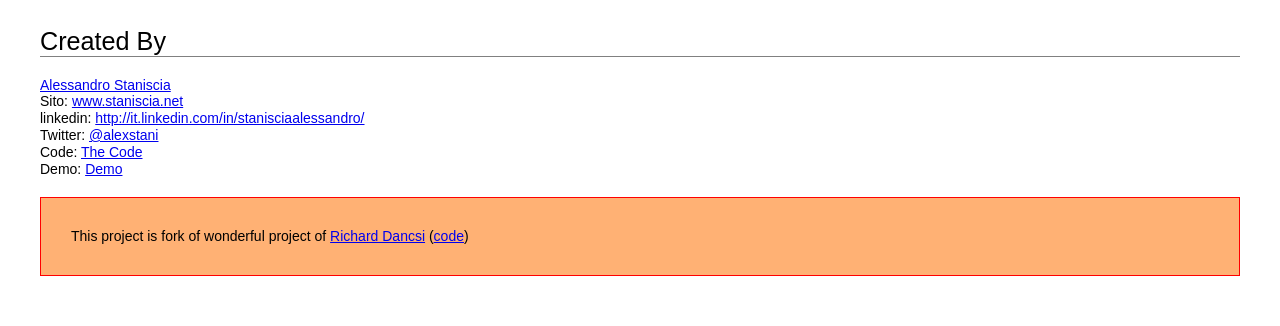
==== commit 92ce78a4: "Trigger Eventi" ====
--- a/ol/index.html
+++ b/ol/index.html
@@ -13,7 +13,7 @@
 
     <!-- CSS and JS for our code -->
     <link href="css/jquery-latlon-picker.css" rel="stylesheet" type="text/css"/>
-    <script src="js/jquery-latlon-picker.js"></script>
+    <script src="js/jquery-latlon-picker.debug.js"></script>
 </head>
 <body>
 
@@ -27,9 +27,6 @@
                 href="https://github.com/Odyno/jquery-latitude-longitude-picker-gmaps">go to Github</a>.
         Also, you might find other interesting things on my blog at <a href="http://www.staniscia.net/">www.staniscia.net</a>.
     </p>
-
-    <p style="border: 1px solid red; background-color: #ffb174; margin: 10px 0; padding: 30px;">This project is fork of wonderful project of <a href="http://www.wimagguc.com/">Richard Dancsi</a> (<a
-            href="https://github.com/wimagguc/jquery-latitude-longitude-picker-gmaps">code</a>)</p>
 
 
     <H2>The simplest form</H2>
@@ -198,6 +195,10 @@
         Code: <a href="https://github.com/Odyno/jquery-latitude-longitude-picker-gmaps" target="_blank">The Code</a><br/>
         Demo: <a href="http://www.staniscia.net/repository/lat-lon-picker/index.html" target="_blank">Demo</a><br/>
     </p>
+
+    <p style="border: 1px solid red; background-color: #ffb174; margin: 10px 0; padding: 30px;">This project is fork of wonderful project of <a href="http://www.wimagguc.com/">Richard Dancsi</a> (<a
+            href="https://github.com/wimagguc/jquery-latitude-longitude-picker-gmaps">code</a>)</p>
+
 </form>
 
 <a href="https://github.com/Odyno/jquery-latitude-longitude-picker-gmaps"><img style="position: absolute; top: 0; right: 0; border: 0;" src="https://s3.amazonaws.com/github/ribbons/forkme_right_orange_ff7600.png" alt="Fork me on GitHub"></a>
